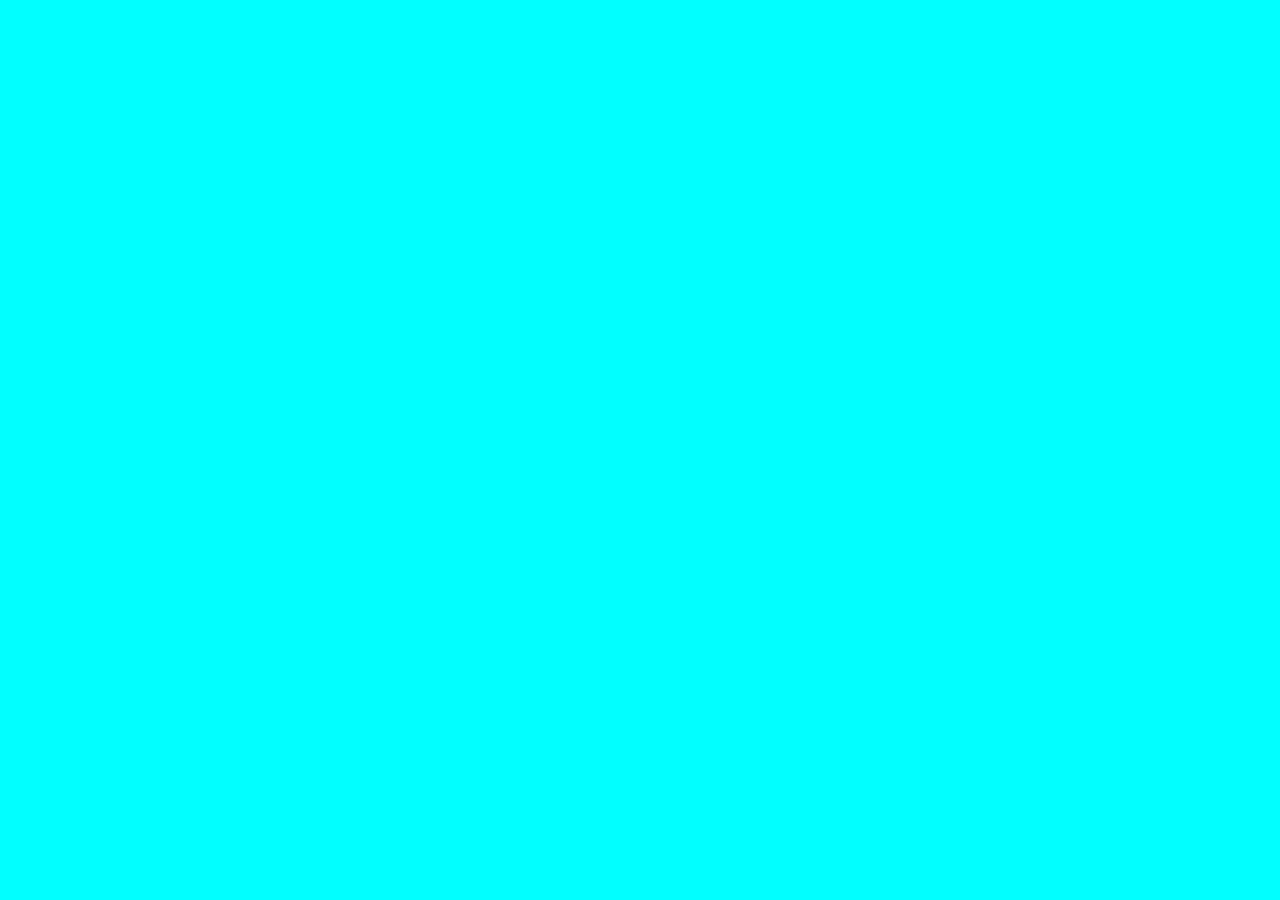
==== index.html @ 9bcb8603 "Stuff" ====
<!DOCTYPE HTML>
<html lang="en-US">
<head>
  <meta charset="UTF-8" />
  <meta>
  <title>SAJ Auto Transport</title>
  <link rel="shortcut icon" href="favicon.gif" />
  <meta name="author" content="Damian Ruun">
  <meta name="description" content="A little html game I made for fun">
  <link rel="stylesheet" type="text/css" href="css/fonts.css">
  <link rel="stylesheet" type="text/css" href="css/style.css">
</head>
<body>
</body>

</html>
---- css/fonts.css ----
/* Font Input */


/* The fonts are Quantico, Ubuntu, and Play */


/* You can get them here: https://www.google.com/fonts#UsePlace:use/Collection:Quantico|Ubuntu|Play */


/* Yes, I have a copy of the txt files for the licenses, so don't sue. */


/* There are two files, one in /fonts/OFL.txt and one in /fonts/UFL.txt */


/*Ubuntu*/

@font-face {
	font-family: "Ubuntu";
	src: url("/fonts/Ubuntu-Regular.ttf");
	font-weight: 400;
	font-style: normal;
}

@font-face {
	font-family: "Ubuntu";
	src: url("/fonts/Ubuntu-Bold.ttf");
	font-weight: 700;
	font-style: normal;
}

@font-face {
	font-family: "Ubuntu";
	src: url("/fonts/Ubuntu-Italic.ttf");
	font-weight: 400;
	font-style: italic, oblique;
}

@font-face {
	font-family: "Ubuntu";
	src: url("/fonts/Ubuntu-BoldItalic.ttf");
	font-weight: 700;
	font-style: italic, oblique;
}

@font-face {
	font-family: "Ubuntu";
	src: url("/fonts/Ubuntu-Light.ttf");
	font-weight: 300;
	font-style: normal;
}

@font-face {
	font-family: "Ubuntu";
	src: url("/fonts/Ubuntu-LightItalic.ttf");
	font-weight: 300;
	font-style: italic, oblique;
}


/*Quantico*/

@font-face {
	font-family: "Quantico";
	src: url("/fonts/Quantico-Regular.ttf");
	font-weight: 400;
	font-style: normal;
}

@font-face {
	font-family: "Quantico";
	src: url("/fonts/Quantico-Italic.ttf");
	font-weight: 400;
	font-style: italic, oblique;
}

@font-face {
	font-family: "Quantico";
	src: url("/fonts/Quantico-Bold.ttf");
	font-weight: 700;
	font-style: normal;
}

@font-face {
	font-family: "Quantico";
	src: url("/fonts/Quantico-BoldItalic.ttf");
	font-weight: 700;
	font-style: italic, oblique;
}


/*Play*/

@font-face {
	font-family: "Play";
	src: url("/fonts/Play-Regular.ttf");
	font-weight: 400;
	font-style: normal;
}

@font-face {
	font-family: "Play";
	src: url("/fonts/Play-Bold.ttf");
	font-weight: 700;
	font-style: normal;
}
---- css/style.css ----
html {
	background-color: cyan;
	font-family: Ubuntu;
}

p.footer {
	font-size: 14px;
	color: black;
}

h1.heading {
	font-size: 36px;
	color: black;
}
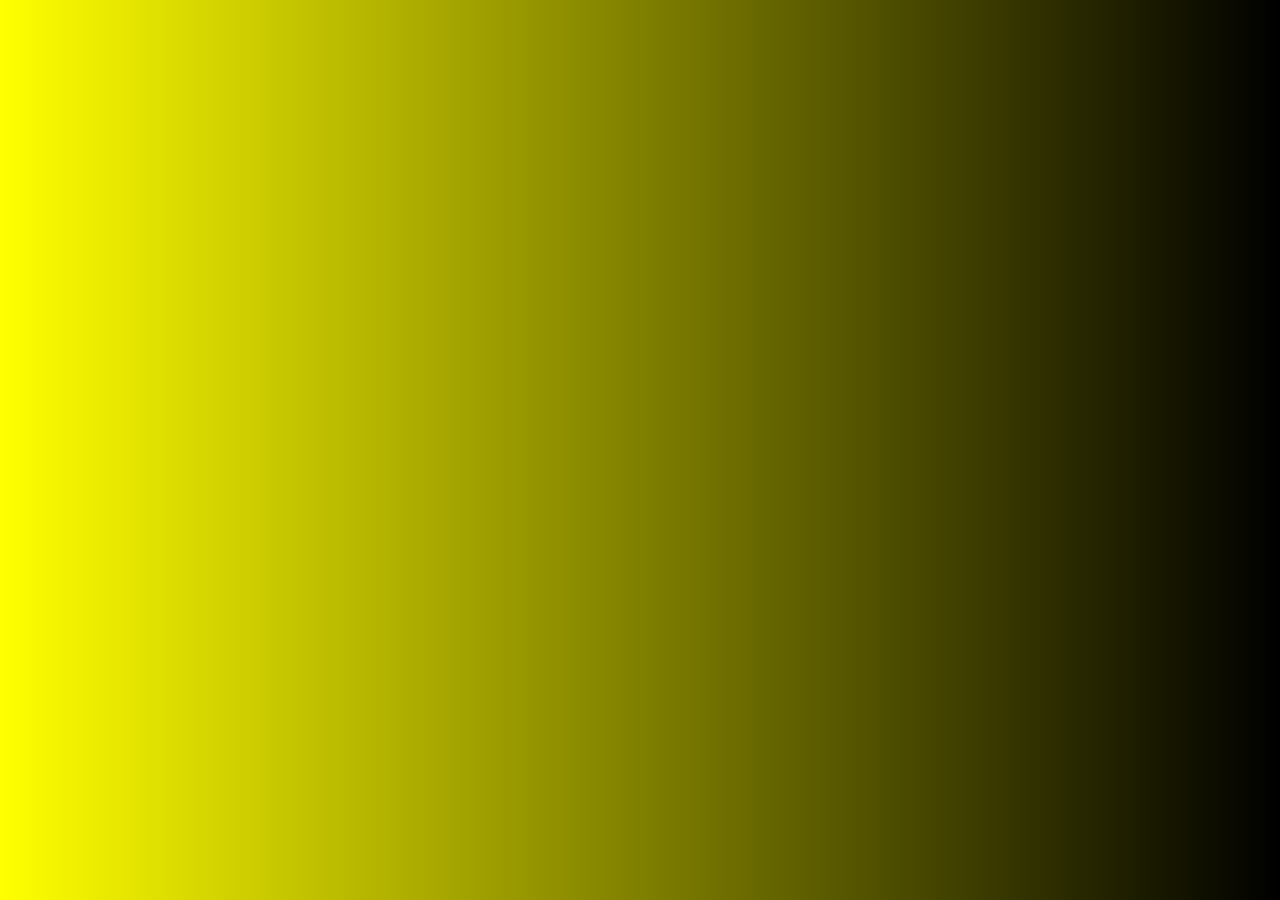
==== commit f86ea7b3: "Do Stuff" ====
--- a/index.html
+++ b/index.html
@@ -1,16 +1,16 @@
 <!DOCTYPE HTML>
-<html lang="en-US">
-<head>
-  <meta charset="UTF-8" />
-  <meta>
-  <title>SAJ Auto Transport</title>
-  <link rel="shortcut icon" href="favicon.gif" />
-  <meta name="author" content="Damian Ruun">
-  <meta name="description" content="A little html game I made for fun">
-  <link rel="stylesheet" type="text/css" href="css/fonts.css">
-  <link rel="stylesheet" type="text/css" href="css/style.css">
-</head>
-<body>
-</body>
+  <html lang="en-US">
+    <head>
+      <meta charset="UTF-8" />
+      <meta>
+      <title>SAJ Auto Transport</title>
+      <link rel="shortcut icon" href="favicon.gif" />
+      <meta name="author" content="Smanthia Jones">
+      <meta name="description" content="The official website of SAJ Auto Transport">
+      <link rel="stylesheet" type="text/css" href="css/fonts.css">
+      <link rel="stylesheet" type="text/css" href="css/style.css">
+    </head>
+    <body>
+    </body>
 
-</html>
+  </html>
--- a/css/style.css
+++ b/css/style.css
@@ -1,6 +1,14 @@
-html {
+/*html {
 	background-color: cyan;
 	font-family: Ubuntu;
+}*/
+
+html {
+	background: linear-gradient(to bottom right, RGB(255,255,0), RGB(0,0,0));
+    background: RGB(255,255,0);
+    background: -webkit-linear-gradient(left top, RGB(255,255,0), RGB(0,0,0));
+    background: -o-linear-gradient(bottom right,RGB(255,255,0), RGB(0,0,0));
+    background: -moz-linear-gradient(bottom right, RGB(255,255,0), RGB(0,0,0));
 }
 
 p.footer {
@@ -11,4 +19,4 @@
 h1.heading {
 	font-size: 36px;
 	color: black;
-}+}
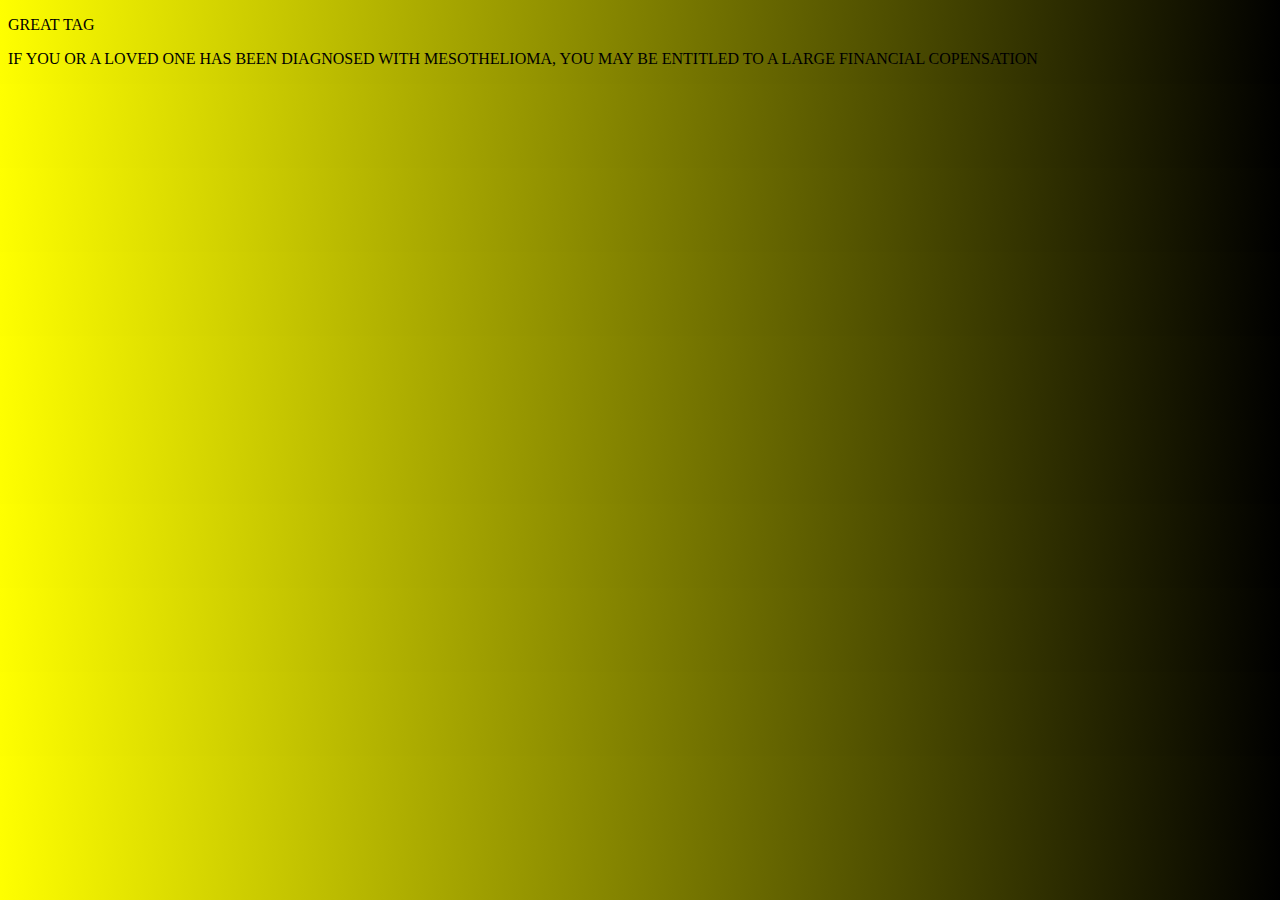
==== commit c5884f6b: "Do Stuff" ====
--- a/index.html
+++ b/index.html
@@ -11,6 +11,7 @@
       <link rel="stylesheet" type="text/css" href="css/style.css">
     </head>
     <body>
+      <p>GREAT TAG</p>
+      <p>IF YOU OR A LOVED ONE HAS BEEN DIAGNOSED WITH MESOTHELIOMA, YOU MAY BE ENTITLED TO A LARGE FINANCIAL COPENSATION</p>
     </body>
-
   </html>
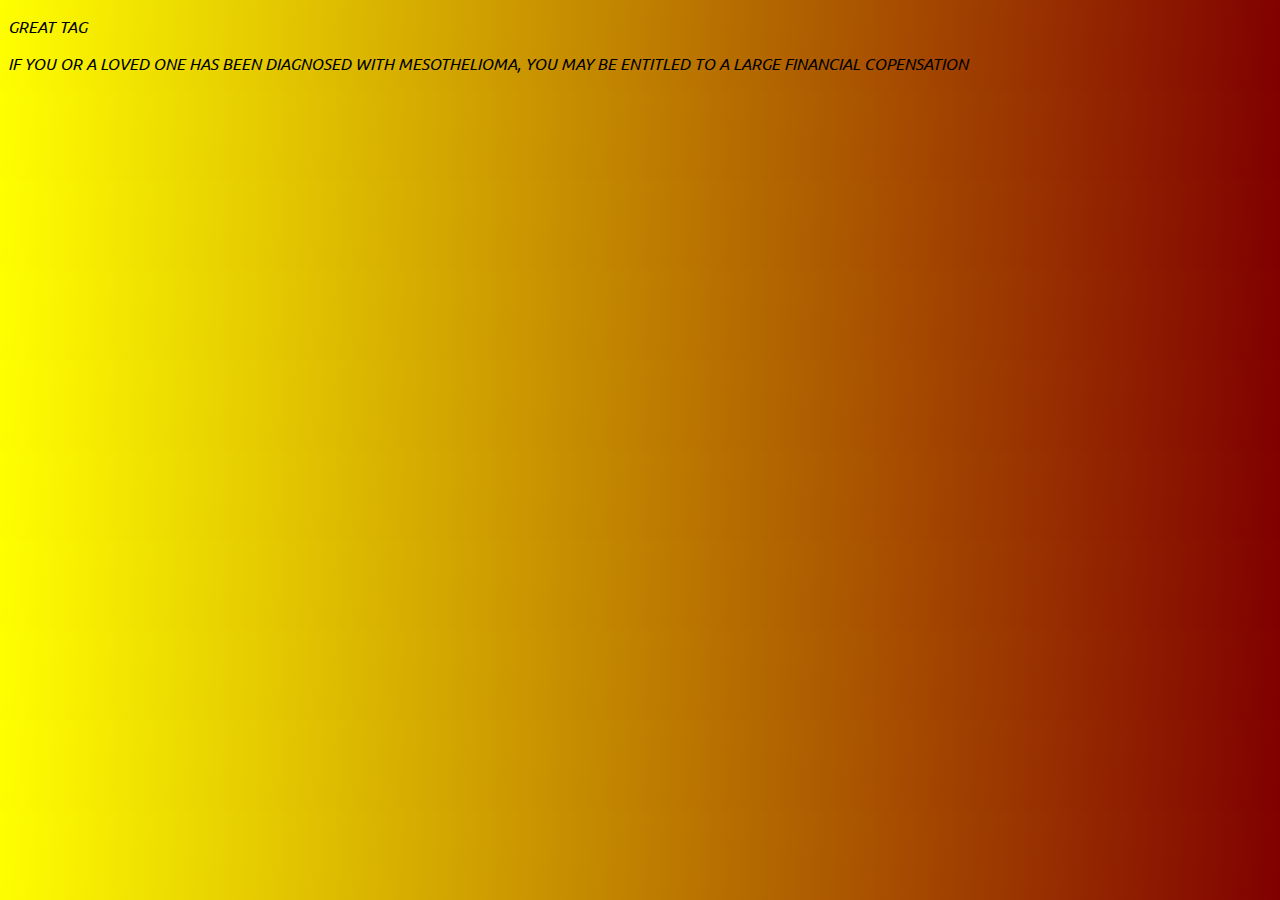
==== commit 5d4624d8: "Do Stuff" ====
--- a/index.html
+++ b/index.html
@@ -11,7 +11,9 @@
       <link rel="stylesheet" type="text/css" href="css/style.css">
     </head>
     <body>
-      <p>GREAT TAG</p>
-      <p>IF YOU OR A LOVED ONE HAS BEEN DIAGNOSED WITH MESOTHELIOMA, YOU MAY BE ENTITLED TO A LARGE FINANCIAL COPENSATION</p>
+      <c>
+        <p>GREAT TAG</p>
+        <p>IF YOU OR A LOVED ONE HAS BEEN DIAGNOSED WITH MESOTHELIOMA, YOU MAY BE ENTITLED TO A LARGE FINANCIAL COPENSATION</p>
+      </c>
     </body>
   </html>
--- a/css/style.css
+++ b/css/style.css
@@ -1,14 +1,11 @@
-/*html {
-	background-color: cyan;
+html {
+
 	font-family: Ubuntu;
-}*/
-
-html {
-	background: linear-gradient(to bottom right, RGB(255,255,0), RGB(0,0,0));
-    background: RGB(255,255,0);
-    background: -webkit-linear-gradient(left top, RGB(255,255,0), RGB(0,0,0));
-    background: -o-linear-gradient(bottom right,RGB(255,255,0), RGB(0,0,0));
-    background: -moz-linear-gradient(bottom right, RGB(255,255,0), RGB(0,0,0));
+	background: linear-gradient(to bottom right, RGB(255,255,0), RGB(128,0,0));
+  background: RGB(255,255,0);
+  background: -webkit-linear-gradient(left top, RGB(255,255,0), RGB(128,0,0));
+  background: -o-linear-gradient(bottom right,RGB(255,255,0), RGB(128,0,0));
+  background: -moz-linear-gradient(bottom right, RGB(255,255,0), RGB(128,0,0));
 }
 
 p.footer {
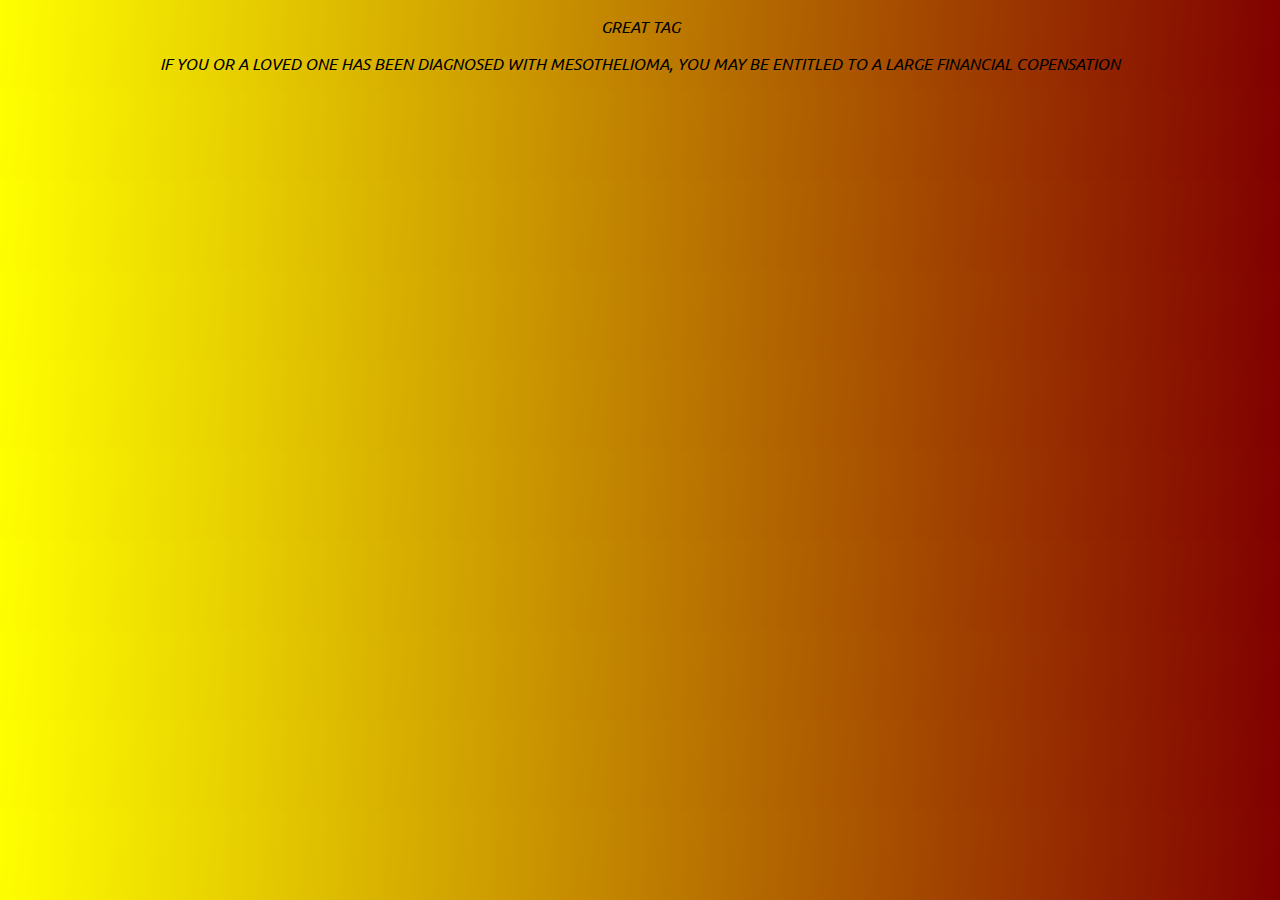
==== commit 126f4dc4: "Do Stuff" ====
--- a/index.html
+++ b/index.html
@@ -11,9 +11,9 @@
       <link rel="stylesheet" type="text/css" href="css/style.css">
     </head>
     <body>
-      <c>
+      <center>
         <p>GREAT TAG</p>
         <p>IF YOU OR A LOVED ONE HAS BEEN DIAGNOSED WITH MESOTHELIOMA, YOU MAY BE ENTITLED TO A LARGE FINANCIAL COPENSATION</p>
-      </c>
+      </center>
     </body>
   </html>
